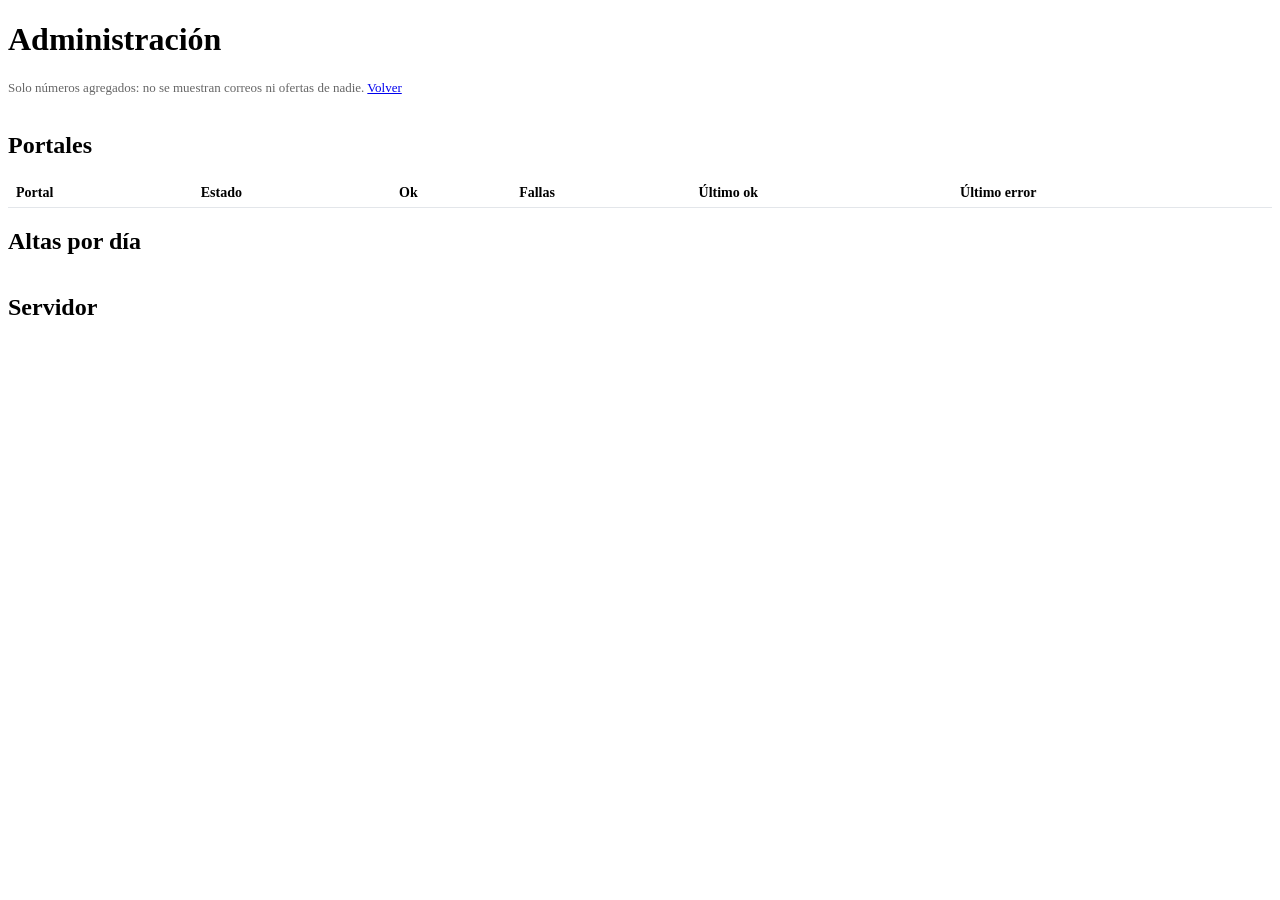
==== app/static/admin.html @ c9bed680 "Panel de administración con números agregados y salud de portales Co-Authored-By: Claude Sonnet 5.5 " ====
<!doctype html>
<html lang="es"><head><meta charset="utf-8"><meta name="viewport" content="width=device-width,initial-scale=1">
<meta name="robots" content="noindex"><title>Administración</title>
<link rel="stylesheet" href="/static/legal.css">
<style>
 .g{display:grid;grid-template-columns:repeat(auto-fit,minmax(150px,1fr));gap:12px;margin:16px 0}
 .k{border:1px solid #d9dde3;border-radius:10px;padding:12px}.k b{display:block;font-size:26px}
 table{border-collapse:collapse;width:100%;font-size:14px}td,th{border-bottom:1px solid #e3e6ea;padding:6px 8px;text-align:left}
 .mal{color:#b3261e;font-weight:600}.bien{color:#1e7a3c;font-weight:600}.n{color:#666;font-size:13px}
</style></head><body>
<main class="legal">
<h1>Administración</h1>
<p class="n">Solo números agregados: no se muestran correos ni ofertas de nadie. <a href="/">Volver</a></p>
<div class="g" id="kpi"></div>
<h2>Portales</h2>
<table><thead><tr><th>Portal</th><th>Estado</th><th>Ok</th><th>Fallas</th><th>Último ok</th><th>Último error</th></tr></thead><tbody id="por"></tbody></table>
<h2>Altas por día</h2><table><tbody id="altas"></tbody></table>
<h2>Servidor</h2><p id="srv" class="n"></p>
</main>
<script>
const f=t=>t?new Date(t*1000).toLocaleString("es-AR"):"—";
const esc=s=>String(s??"").replace(/[&<>"]/g,c=>({"&":"&amp;","<":"&lt;",">":"&gt;",'"':"&quot;"}[c]));
fetch("/api/admin/stats").then(r=>r.json()).then(d=>{
 if(d.error){document.body.innerHTML="<p style='padding:30px'>"+esc(d.error)+"</p>";return}
 const c=d.cuentas,k=[["Cuentas",c.cuentas],["Verificadas",c.verificadas],["Activas (7 días)",c.activas_7d],["Con resumen diario",c.con_resumen_diario],
  ["Búsquedas en caché",d.cache.busquedas.archivos],["Detalles en caché",d.cache.detalles.archivos]];
 kpi.innerHTML=k.map(([a,b])=>`<div class="k"><b>${esc(b)}</b>${esc(a)}</div>`).join("");
 const ps=Object.entries(d.portales).sort((a,b)=>b[1].seguidas-a[1].seguidas);
 por.innerHTML=ps.length?ps.map(([n,p])=>`<tr><td>${esc(n)}</td><td class="${p.seguidas>=3?"mal":p.seguidas?"":"bien"}">${p.seguidas>=3?"CAÍDO ("+p.seguidas+" seguidas)":p.seguidas?"con fallas":"ok"}</td><td>${p.ok}</td><td>${p.fail}</td><td>${f(p.last_ok)}</td><td>${esc(p.last_note||"")}</td></tr>`).join(""):"<tr><td colspan=6>Todavía no hay consultas reales.</td></tr>";
 altas.innerHTML=c.altas_por_dia.map(([a,b])=>`<tr><td>${esc(a)}</td><td>${b}</td></tr>`).join("")||"<tr><td>Sin altas</td></tr>";
 srv.textContent=`Modo público: ${d.publico?"sí":"no"} · Correo (Brevo): ${d.mail?"configurado":"NO configurado"} · Admins con alertas: ${d.admins} · Caché ${d.cache.ttl_min} min · ${d.cache.busquedas.kb+d.cache.detalles.kb} KB`;
});
</script></body></html>
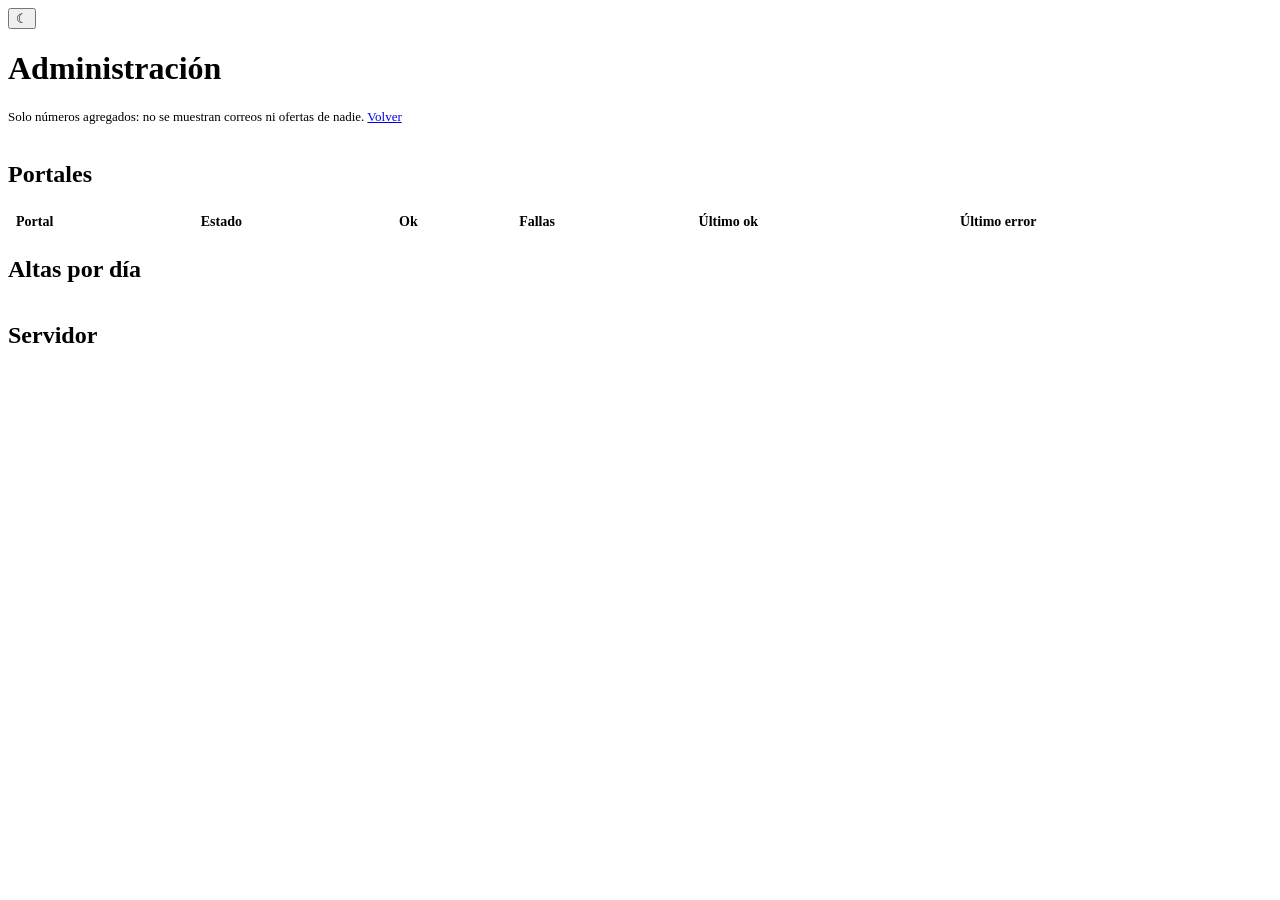
==== commit ff7c8212: "Modo oscuro (sigue al sistema, con botón) en app, portada, legales y admin Co-Authored-By: Claude So" ====
--- a/app/static/admin.html
+++ b/app/static/admin.html
@@ -1,13 +1,13 @@
 <!doctype html>
 <html lang="es"><head><meta charset="utf-8"><meta name="viewport" content="width=device-width,initial-scale=1">
 <meta name="robots" content="noindex"><title>Administración</title>
-<link rel="stylesheet" href="/static/legal.css">
+<link rel="stylesheet" href="/legal.css">
 <style>
  .g{display:grid;grid-template-columns:repeat(auto-fit,minmax(150px,1fr));gap:12px;margin:16px 0}
- .k{border:1px solid #d9dde3;border-radius:10px;padding:12px}.k b{display:block;font-size:26px}
- table{border-collapse:collapse;width:100%;font-size:14px}td,th{border-bottom:1px solid #e3e6ea;padding:6px 8px;text-align:left}
- .mal{color:#b3261e;font-weight:600}.bien{color:#1e7a3c;font-weight:600}.n{color:#666;font-size:13px}
-</style></head><body>
+ .k{border:1px solid var(--line);border-radius:10px;padding:12px}.k b{display:block;font-size:26px}
+ table{border-collapse:collapse;width:100%;font-size:14px}td,th{border-bottom:1px solid var(--line);padding:6px 8px;text-align:left}
+ .mal{color:var(--bad);font-weight:600}.bien{color:var(--good);font-weight:600}.n{color:var(--meta);font-size:13px}
+</style><script src="/theme.js"></script></head><body><button class="theme-fab" data-theme-toggle type="button" title="Pasar a modo oscuro" aria-label="Pasar a modo oscuro" aria-pressed="false"><span class="theme-ico" aria-hidden="true">☾</span></button>
 <main class="legal">
 <h1>Administración</h1>
 <p class="n">Solo números agregados: no se muestran correos ni ofertas de nadie. <a href="/">Volver</a></p>
@@ -17,17 +17,4 @@
 <h2>Altas por día</h2><table><tbody id="altas"></tbody></table>
 <h2>Servidor</h2><p id="srv" class="n"></p>
 </main>
-<script>
-const f=t=>t?new Date(t*1000).toLocaleString("es-AR"):"—";
-const esc=s=>String(s??"").replace(/[&<>"]/g,c=>({"&":"&amp;","<":"&lt;",">":"&gt;",'"':"&quot;"}[c]));
-fetch("/api/admin/stats").then(r=>r.json()).then(d=>{
- if(d.error){document.body.innerHTML="<p style='padding:30px'>"+esc(d.error)+"</p>";return}
- const c=d.cuentas,k=[["Cuentas",c.cuentas],["Verificadas",c.verificadas],["Activas (7 días)",c.activas_7d],["Con resumen diario",c.con_resumen_diario],
-  ["Búsquedas en caché",d.cache.busquedas.archivos],["Detalles en caché",d.cache.detalles.archivos]];
- kpi.innerHTML=k.map(([a,b])=>`<div class="k"><b>${esc(b)}</b>${esc(a)}</div>`).join("");
- const ps=Object.entries(d.portales).sort((a,b)=>b[1].seguidas-a[1].seguidas);
- por.innerHTML=ps.length?ps.map(([n,p])=>`<tr><td>${esc(n)}</td><td class="${p.seguidas>=3?"mal":p.seguidas?"":"bien"}">${p.seguidas>=3?"CAÍDO ("+p.seguidas+" seguidas)":p.seguidas?"con fallas":"ok"}</td><td>${p.ok}</td><td>${p.fail}</td><td>${f(p.last_ok)}</td><td>${esc(p.last_note||"")}</td></tr>`).join(""):"<tr><td colspan=6>Todavía no hay consultas reales.</td></tr>";
- altas.innerHTML=c.altas_por_dia.map(([a,b])=>`<tr><td>${esc(a)}</td><td>${b}</td></tr>`).join("")||"<tr><td>Sin altas</td></tr>";
- srv.textContent=`Modo público: ${d.publico?"sí":"no"} · Correo (Brevo): ${d.mail?"configurado":"NO configurado"} · Admins con alertas: ${d.admins} · Caché ${d.cache.ttl_min} min · ${d.cache.busquedas.kb+d.cache.detalles.kb} KB`;
-});
-</script></body></html>
+<script src="/admin.js"></script></body></html>
